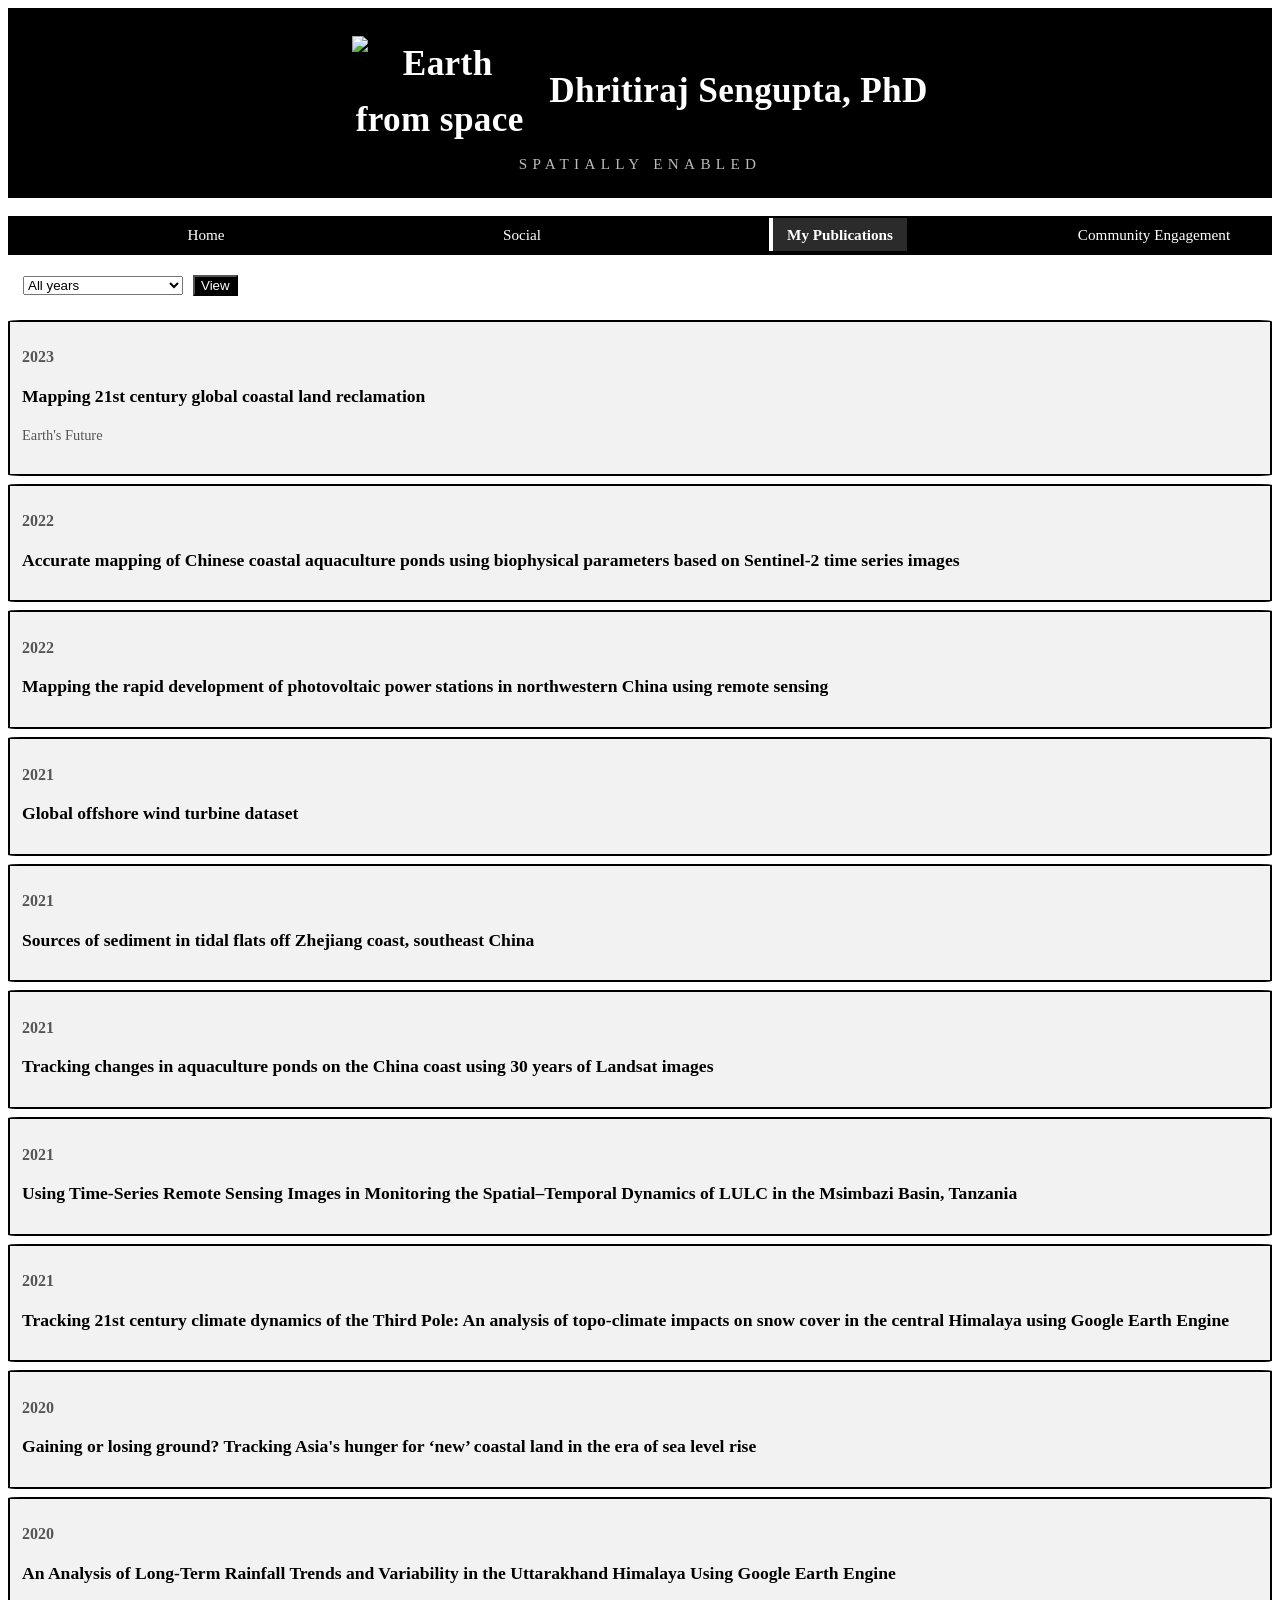
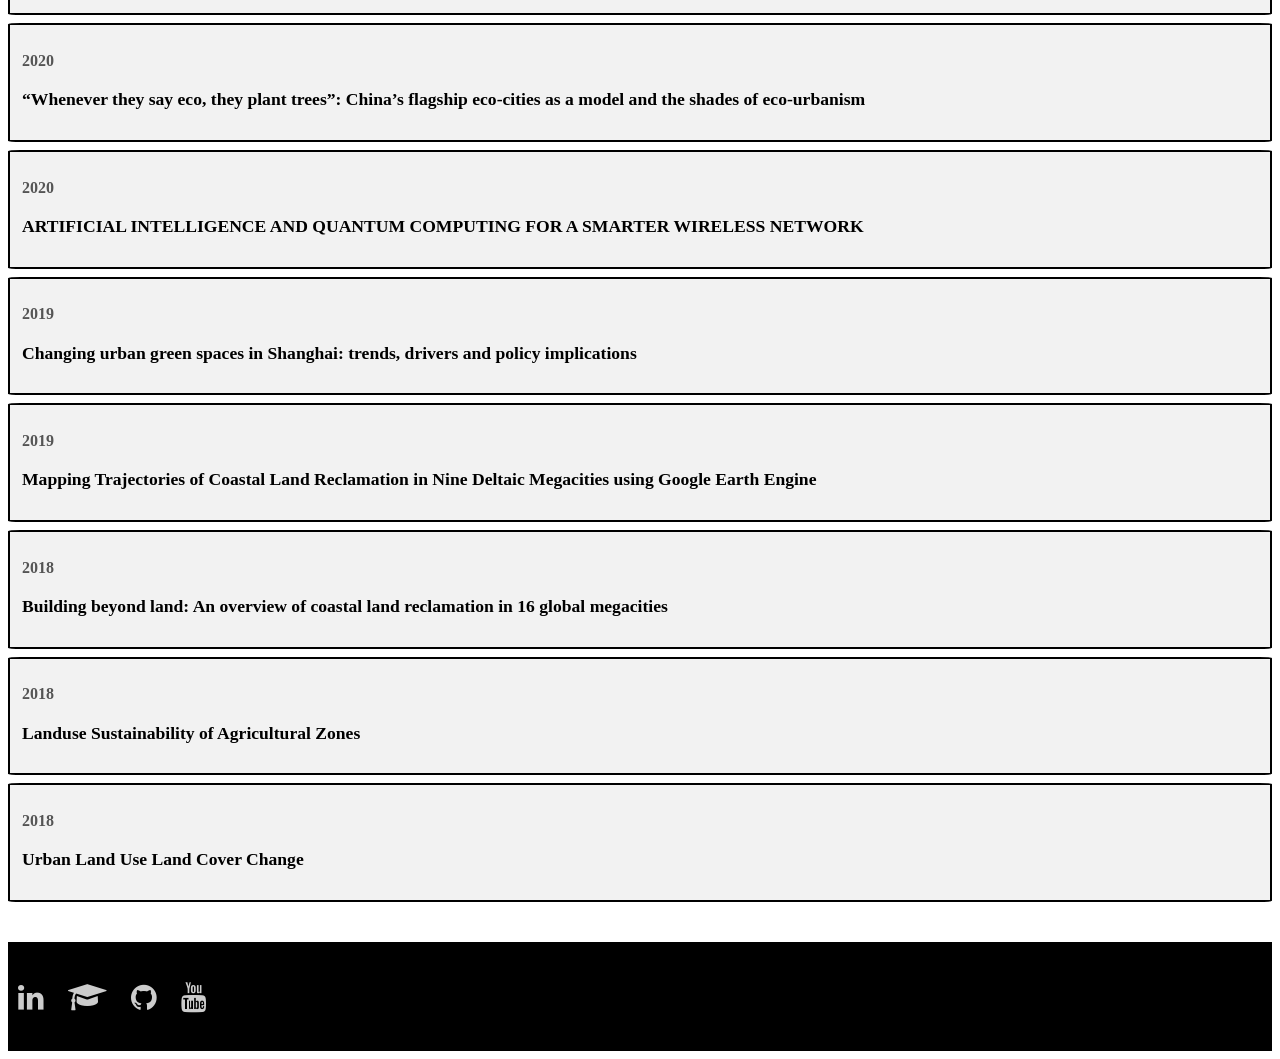
==== Events.html @ 6aa62922 "New version New version 2026" ====
﻿<!DOCTYPE html>
<html lang="en">

<head>
    <title>Publications | Dhritiraj Sengupta</title>
    <meta charset="utf-8">
    <meta name="viewport" content="width=device-width, initial-scale=1">
    <meta name="description" content="Peer-reviewed publications by Dhritiraj Sengupta on coastal land reclamation, urban change and remote sensing.">
    <link rel="stylesheet" href="./css/min.css/bootstrap.min.css">
    <script src="./min.js files/jquery_3.5.1_.min.js"></script>
    <script src="./min.js files/popper.min.js"></script>
    <script src="./min.js files/bootstrap.min.js"></script>
    <link rel="stylesheet" href="https://cdnjs.cloudflare.com/ajax/libs/font-awesome/4.7.0/css/font-awesome.min.css">
    <link rel="stylesheet" href="./css/style.css">
    <script src="httpRqst.js"></script>
    <script src="events.js"></script>

    <!-- Global site tag (gtag.js) - Google Analytics -->
<script async src="https://www.googletagmanager.com/gtag/js?id=G-5YP0MJFCJV"></script>
<script>
  window.dataLayer = window.dataLayer || [];
  function gtag(){dataLayer.push(arguments);}
  gtag('js', new Date());

  gtag('config', 'G-5YP0MJFCJV');
</script>

</head>

<body onload="initEvents()">

    <div class="banner">

        <p class="eng-title hline-bottom"><img src="./image/resource/earth.gif" width="350px" height="220px"
                alt="Earth from space"> Dhritiraj Sengupta, PhD</p> <p>Spatially Enabled</p>
    </div>
    <div class="container">
        <div class="row">
            <div class="col-sm-2">
                <nav class="navbar navbar-sm bg-dark">

                    <!-- Links -->
                    <ul class="navbar-nav">
                        <li class="nav-item">
                            <a class="nav-link " href="index.html">Home</a>
                        </li>
                        <li class="nav-item">
                            <a class="nav-link" href="Outreach.html">Social</a>
                        </li>
                        <li class="nav-item">
                            <a class="nav-link active" href="Events.html">My Publications</a>
                        </li>
                        <li class="nav-item">
                            <a class="nav-link " href="Resources.html">Community Engagement</a>
                        </li>
                    </ul>
                </nav>
            </div>
        </div>
    </div>

    <!--Publication BODY-->

    

    <div class="eventSelect">
        <select class="browser-default custom-select" id="eventSelect" aria-label="Select year" onchange="viewEvent()"></select>
        <button class="btn btn-dark" onclick="viewEvent()">View</button>
    </div>


    <div class="container">
        <div class="row" id="eventContent">
        </div>
    </div>

    <!--FOOTER BODY-->
    <div class="footer">
        <div class="container">
            <div class="row">
                <div class="col-sm-4">
                    <p class="footer-content">
                        <a href="https://www.linkedin.com/in/dse118/" aria-label="LinkedIn"><i class="fa fa-linkedin"></i></a>
                        <a href="https://scholar.google.com/citations?user=3ry0vYsAAAAJ&hl=en" aria-label="Google Scholar"><i class="fa fa-graduation-cap"></i></a>
                        <a href="https://github.com/dhritirajsen" aria-label="GitHub"><i class="fa fa-github"></i></a>
                        <a href="https://www.youtube.com/watch?v=xqyUrPyT0QQ" aria-label="YouTube"><i class="fa fa-youtube"></i></a>
                    </p>
                </div>
                <div class="col-sm-4">
                    <p class="footer-content-author"></p>
                </div>
                <div class="col-sm-4 ">
                    <p class="footer-content-developer">developed by : sengupta.arijit84@gmail.com</p>
                </div>
            </div>
        </div>
    </div>

</body>


</html>
---- css/style.css ----
.banner {
    padding-top: 10px;
    padding-bottom: 20px;
    text-align: center;
    color: #ffffff;
    background-color: rgb(0, 0, 0);
    font-size: 100px;
}

.hline-bottom {
    padding-bottom: 10px;
    margin-left: 120px;
    margin-right: 200px;
    border-bottom: 2px solid #000;
    /* whichever color you prefer */
}

#successfulSubmitMembership {
    color: #000000;
    font-size: medium;
}


.navbar>ul {
    text-align: center;
    margin: 0px auto;
    display: inline-flex !important;
    float: none !important;
}

.nav {
    text-align: center;
}

.carousel-inner img {
    width: 100%;
    height: 100%;
}

.carousel-inner .slider4 {
    height: 270px;
}

.eng-title {
    font-size: 35px;
    font-family: fantasy;
}

.french-title {
    font-size: 35px;
    font-family: fantasy;
    margin-right: 150px;
}

.logo_left {
    height: 100px;
    float: left;
}

.logo_right {
    height: 100px;
    float: right;
    margin-top: -140px;
}

.home-content>.col-sm-4 {
    font-family: Georgia, 'Times New Roman', Times, serif;
    margin: 0px;
}

.home-content>.col-sm-5>img {
    margin-top: 50px;
    margin-left: 0px;
    width: 100%;
    margin-bottom: 1px;
}

.home-content {
    text-align: justify;
}

.banner-content {
    margin: 10px;
}

.nav-link {
    color: white;
}

.footer {
    width: 100%;
    background-color: #000000 !important;
    font-family: cursive;
    padding-bottom: 10px;
    margin-bottom: 0px;
}

.footer a .fa {
    color: #ffffff;
    opacity: .8;
}

.footer a:hover .fa {
    opacity: 1;
    cursor: pointer;
}


.footer-content-developer {
    margin-top: 50px;
    margin-left: 200px;
    color: rgba(0, 0, 0, 0);
}

.fa {
    margin: 5px;
    font-size: 48px;
    color: aliceblue;
}

.active {
    background-color: #ffffff;
    color: #000000 !important;
}

.objective-content {
    padding: 10px;
    font-family: Georgia, 'Times New Roman', Times, serif;
    border: 2px solid #000000;
}

.committee-content-body {
    margin-bottom: 110px;
}

.committee-content>.col-sm-5 {
    margin-bottom: 25px;
}

.col-member-detail h6 {
    font-weight: 600;
}

.col-member-detail h4 {
    font-weight: 900;
}

.committee-content>.col-member-detail {
    margin: 2px;
    margin-bottom: 10px;
    font-family: Georgia, 'Times New Roman', Times, serif;
}

.member-content>.col-sm-4 {
    border: 8px solid #cccccc;
    margin: 1px;
    font-family: Georgia, 'Times New Roman', Times, serif;
}

.member-content>.col-sm-4>h6 {
    color: #000000;
    font-size: 25px;
}

.membership-body {
    margin-bottom: 100px;
}

.contact-us-form {
    width: 50%;
    margin: 20px;
}

#successfulcontactus {
    color: #000000;
    font-size: medium;
}

.viewBio {
    color: #000000;
    text-decoration: underline;
    cursor: pointer;
}

.closeBio {
    color: #000000;
    text-decoration: underline;
    cursor: pointer;
}

.tweetloader {
    width: 100%;
    height: 10px;
    background-color: #000000;
    animation-name: tweetloader;
    animation-duration: 10s;
}

@keyframes tweetloader {
    from {
        background-color: #ffffff;
    }

    to {
        background-color: #000000;
    }
}

/* mobile view */

@media only screen and (max-width: 600px) {
    .eng-title, .french-title {
        font-size: 25px;
        font-family: 'Times New Roman', Times, serif;
        margin-left: 0px;
        margin-right: 0px;
    }

    .logo_right {
        width: 0px;
        height: 0px;
    }

    .hline-bottom {
        padding-bottom: 0px;
        margin-left: 66px;
        margin-right: 1px;
        border-bottom: 2px solid #000;
    }

    .navbar-nav .nav-link {
        display: inline-block;
    }
}

/* tablet view */

@media only screen and (max-width: 800px) and (min-width:600px) {
    .eng-title, .french-title {
        font-size: 23px;
        font-family: 'Times New Roman', Times, serif;
        margin-left: 0px;
        margin-right: 0px;
    }

    .logo_right {
        width: 0px;
        height: 0px;
    }

    .banner {
        padding-top: 10px;
        padding-bottom: 20px;
        text-align: center;
        background-color: #000000;
        font-size: 50px;
        margin: auto;
    }

    .hline-bottom {
        padding-bottom: 0px;
        margin-left: 66px;
        margin-right: 1px;
        border-bottom: 2px solid #000;
    }

    .committee-content>.col-member-detail {
        margin: 18px;
        margin-bottom: 10px;
        font-family: Georgia, 'Times New Roman', Times, serif;
    }
}

/* EVENTS  */
.eventSelect {
    display: flex;
    width: 20%;
    margin-bottom: 50px;
    margin-left: 100px;
}

.custom-select {
    margin: 10px;
}

.eachEvent {
    border: 2px solid black;
    border-radius: 1%;
    margin: 3px;
    text-decoration: none;
    background-color: #f2f2f2;
}

/*---------------------------------Resources------------------------------------------------*/
.blog-id {
    border: 1px solid black;
    margin: 5px;
}

#mapResources {
    margin-bottom: 12px;
}

#lastUpdated {
    float: left;
    text-decoration: underline;
    font-weight: 600;
    margin: 10px;
}

#ResourceSuggestion {
    float: right;
    text-decoration: underline;
    font-weight: 600;
    margin: 10px;
}

@media only screen and (max-width: 600px) and (min-width:150px) {
    #mapResources {
        margin-bottom: 1px;
    }

    .blog-id {
        border: 1px solid black;
        overflow: scroll;
    }

    .blog-id-content>img, h3, p {
        font-size: medium;
    }


    #lastUpdated {
        float: left;
        text-decoration: underline;
        font-weight: 600;
        margin: 80px;
    }

    #ResourceSuggestion {
        float: right;
        text-decoration: underline;
        font-weight: 600;
        margin: 80px;
    }
}

/* Blog CSS */

.blog>hr {
    border: 1px solid black;
}

.blog-title {
    font-size: 40px;
    font-weight: bold;
    font-family: 'Courier New', Courier, monospace;
}

.blog>.container>.row>.col-sm-4>button {
    margin-left: 100px;
    color: #000000;
}
.blog-post-title{
    
}

/* ---------- Black and white theme ---------- */
body {
    background-color: #ffffff;
    color: #000000;
}

a {
    color: #000000;
    text-decoration: underline;
}

a:hover {
    color: #000000;
    text-decoration-thickness: 2px;
}

.nav-link,
.nav-link:hover,
.nav-link:focus {
    color: #ffffff;
    text-decoration: none;
}

.navbar.bg-dark,
.bg-dark {
    background-color: #000000 !important;
}

.btn-dark {
    background-color: #000000;
    border-color: #000000;
    color: #ffffff;
}

.btn-dark:hover {
    background-color: #ffffff;
    color: #000000;
    border-color: #000000;
}

.eachEvent {
    border-color: #000000;
    padding: 12px;
}

.eachEvent:hover {
    background-color: #ffffff;
}

.event_month {
    font-size: 1rem;
    font-weight: 600;
    color: #555555;
}

.event_name {
    font-size: 1.1rem;
    font-weight: 600;
}

.event_description {
    font-size: .9rem;
    color: #555555;
}

.blog-id {
    border-color: #000000;
}

.blog-id:hover {
    background-color: #f2f2f2;
}

/* ---------- Home page ---------- */
.portrait {
    display: block;
    max-width: 100%;
    height: auto;
    border: 1px solid #000000;
}

.video {
    max-width: 100%;
}

.highlights {
    padding-left: 1.2rem;
}

.highlights li {
    margin-bottom: 6px;
}

.footer-content a {
    text-decoration: none;
}


/* ---------- Layout polish ---------- */
body {
    font-family: Georgia, 'Times New Roman', Times, serif;
    line-height: 1.65;
    font-size: 17px;
}

h3, h4 {
    font-family: Georgia, 'Times New Roman', Times, serif;
    font-weight: 700;
}

/* Compact banner: logo + name on one line, subtitle underneath */
.banner {
    font-size: 16px;
    padding: 28px 16px 22px;
    margin: 0;
    display: flex;
    flex-direction: column;
    align-items: center;
    background-color: #000000;
    color: #ffffff;
}

.banner .eng-title,
.banner .hline-bottom {
    display: flex;
    align-items: center;
    justify-content: center;
    flex-wrap: wrap;
    gap: 22px;
    margin: 0 0 6px;
    padding: 0;
    border: 0;
    font-family: Georgia, 'Times New Roman', Times, serif;
    font-size: 2.2rem;
    font-weight: 700;
    letter-spacing: .01em;
}

.banner .eng-title img {
    height: 110px;
    width: auto;
    max-width: 100%;
}

.banner > p:last-child {
    margin: 0;
    font-size: .95rem;
    letter-spacing: .35em;
    text-transform: uppercase;
    color: #bbbbbb;
}

/* Sidebar menu */
.navbar-sm {
    border-radius: 0;
    padding: 6px 0;
}

.navbar-nav .nav-link {
    padding: 8px 14px;
    font-size: .95rem;
}

.home-content-body,
.container {
    margin-top: 18px;
}

.home-content > .col-sm-5 p,
.home-content p {
    text-align: left;
}

.portrait {
    width: 100%;
    max-width: 300px;
    height: auto;
    border-radius: 6px;
}

.video {
    width: 100%;
    height: auto;
    aspect-ratio: 16 / 9;
    border: 1px solid #000000;
}

.footer {
    margin-top: 40px;
    padding: 18px 0;
}

.footer .fa {
    font-size: 30px;
    margin: 4px 10px;
}

.footer-content-developer {
    display: none;
}

@media (max-width: 600px) {
    .banner .eng-title,
    .banner .hline-bottom {
        font-size: 1.5rem;
        gap: 10px;
        margin: 0 0 6px;
    }
    .banner .eng-title img { height: 80px; }
    .navbar-nav { flex-direction: row; flex-wrap: wrap; justify-content: center; }
    .navbar-nav .nav-link { padding: 6px 10px; }
}


/* Final tweaks */
body { font-size: 16.5px; line-height: 1.6; }

.about-text { text-align: left; max-width: 62ch; }

.nav-link.active {
    background-color: #2b2b2b;
    border-left: 4px solid #ffffff;
    color: #ffffff !important;
    font-weight: 700;
}

.navbar-sm { padding: 6px 0; }
.navbar-sm .navbar-nav { width: 100%; }
.navbar-sm .nav-item { width: 100%; text-align: center; }

.eventSelect { margin: 20px 0 24px 0; padding-left: 15px; width: auto; }
.eventSelect .custom-select { margin: 0 10px 0 0; min-width: 160px; }
.eachEvent { margin: 8px 0; }

/* Page-specific fixes */
.eventSelect .custom-select { width: auto; flex: 0 0 auto; }
.eventSelect { align-items: center; }

.eachEvent a,
.eachEvent a:hover { text-decoration: none; }
.eachEvent a:hover .event_name { text-decoration: underline; }

#ResourceSuggestion {
    float: none;
    text-decoration: none;
    font-weight: 400;
    margin: 6px 10px;
    max-width: 900px;
}

#ResourceSuggestion p { text-align: left; margin-bottom: 10px; }
#ResourceSuggestion a { text-decoration: underline; }
.blog-id-content h3 { font-size: 1.15rem; margin-top: 12px; padding: 0 10px; }
.blog-id-content p { padding: 0 10px 10px; font-size: .95rem; }
.blog-id a, a .blog-id { text-decoration: none; }
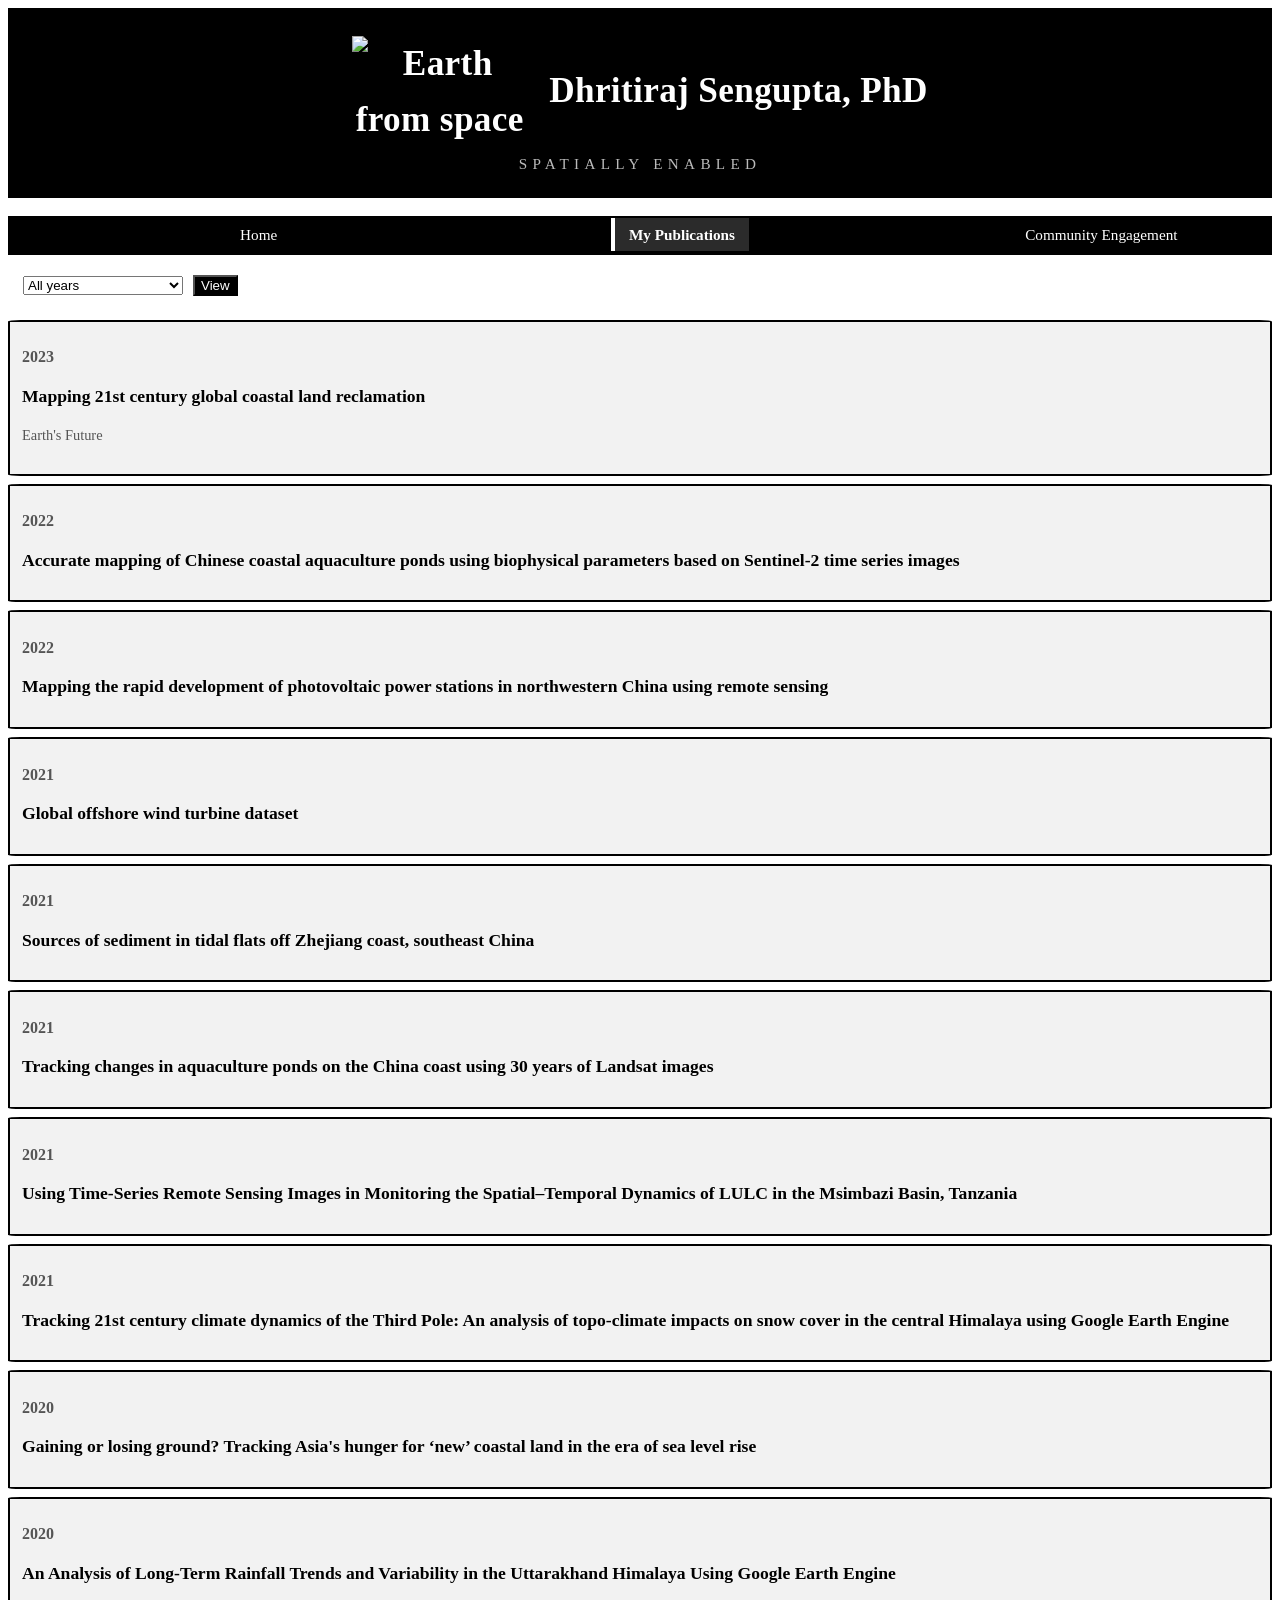
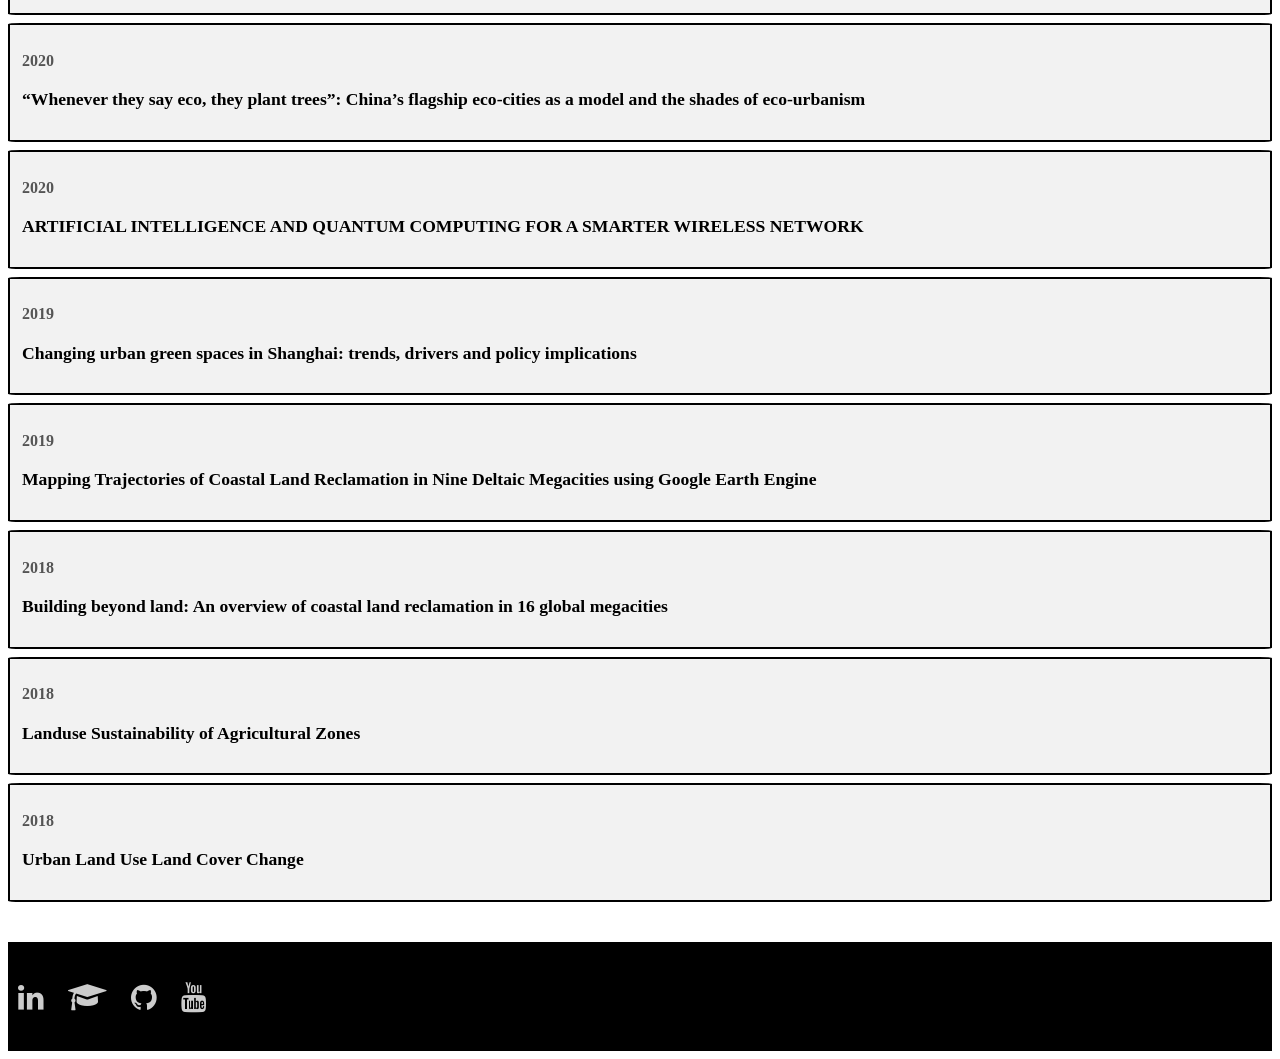
==== commit 986b9cea: "3 pages website" ====
--- a/Events.html
+++ b/Events.html
@@ -43,9 +43,6 @@
                     <ul class="navbar-nav">
                         <li class="nav-item">
                             <a class="nav-link " href="index.html">Home</a>
-                        </li>
-                        <li class="nav-item">
-                            <a class="nav-link" href="Outreach.html">Social</a>
                         </li>
                         <li class="nav-item">
                             <a class="nav-link active" href="Events.html">My Publications</a>
